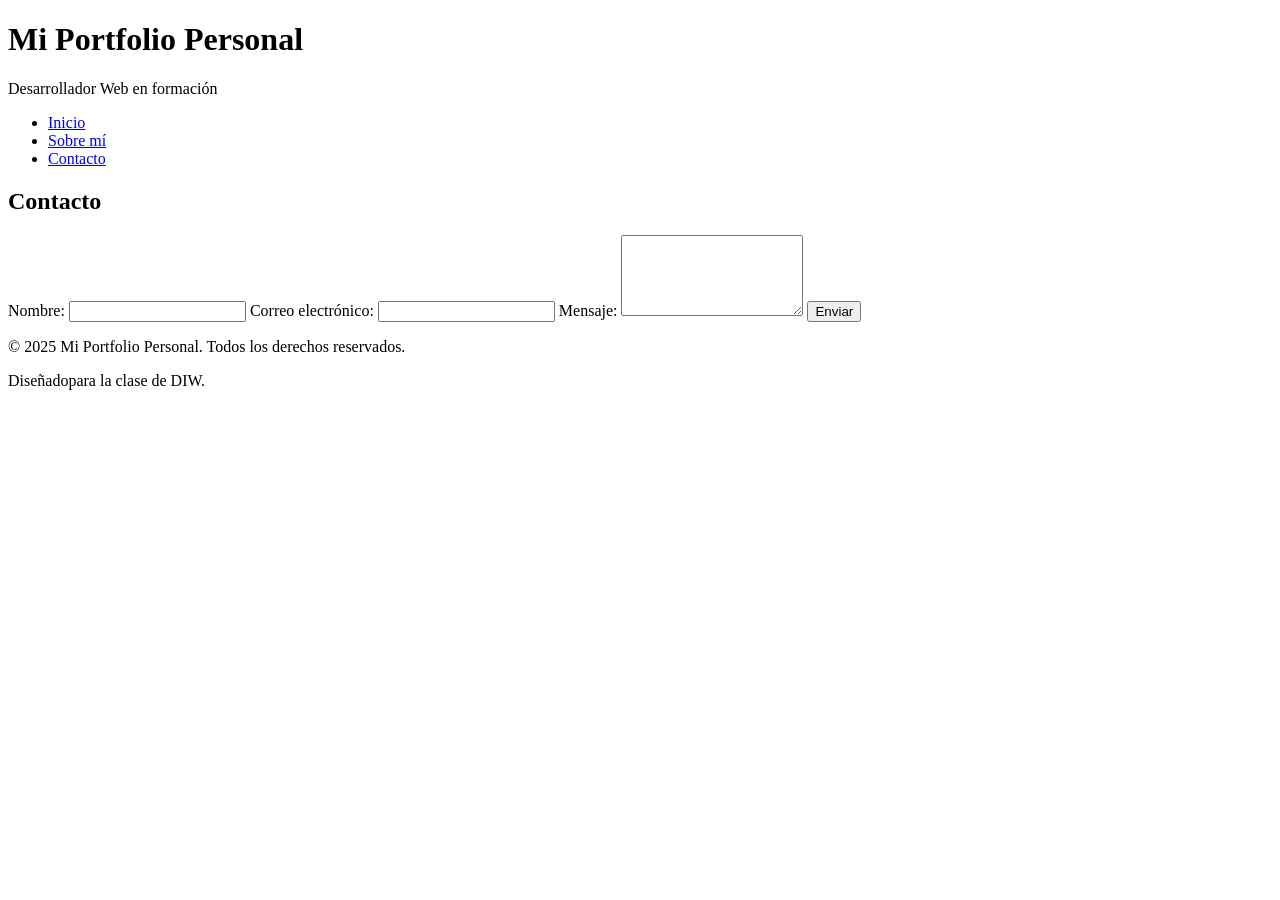
==== contacto.html @ aa0fa2b0 "eliminado formato en html, separado a main.css, inicializado sas, creados ficheros para variables y " ====
<!DOCTYPE html>
<html lang="es">
<head>
    <meta charset="UTF-8">
    <meta name="viewport" content="width=device-width, initial-scale=1.0">
    <title>Mi Sitio Web - Contacto</title>
    <link rel="stylesheet" href="css/main.css">
</head>
<body>

    <header>
        <h1>Mi Portfolio Personal</h1>
        <p>Desarrollador Web en formación</p>
    </header>

    <nav>
        <ul>
            <li><a href="index.html">Inicio</a></li>
            <li><a href="sobre.html">Sobre mí</a></li>
            <li><a href="contacto.html" class="activo">Contacto</a></li>
        </ul>
    </nav>

    <main>
        <section class="caja-contenido">
            <h2>Contacto</h2>
            <form action="#" method="POST">
                <label for="nombre">Nombre:</label>
                <input type="text" id="nombre" name="nombre" required>

                <label for="email">Correo electrónico:</label>
                <input type="email" id="email" name="email" required>

                <label for="mensaje">Mensaje:</label>
                <textarea id="mensaje" name="mensaje" rows="5" required></textarea>

                <button type="submit">Enviar</button>
            </form>
        </section>
    </main>

    <footer>
        <p>&copy; 2025 Mi Portfolio Personal. Todos los derechos reservados.</p>
        <p class="copy-peq">Diseñadopara la clase de DIW.</p>
    </footer>

</body>

</html>
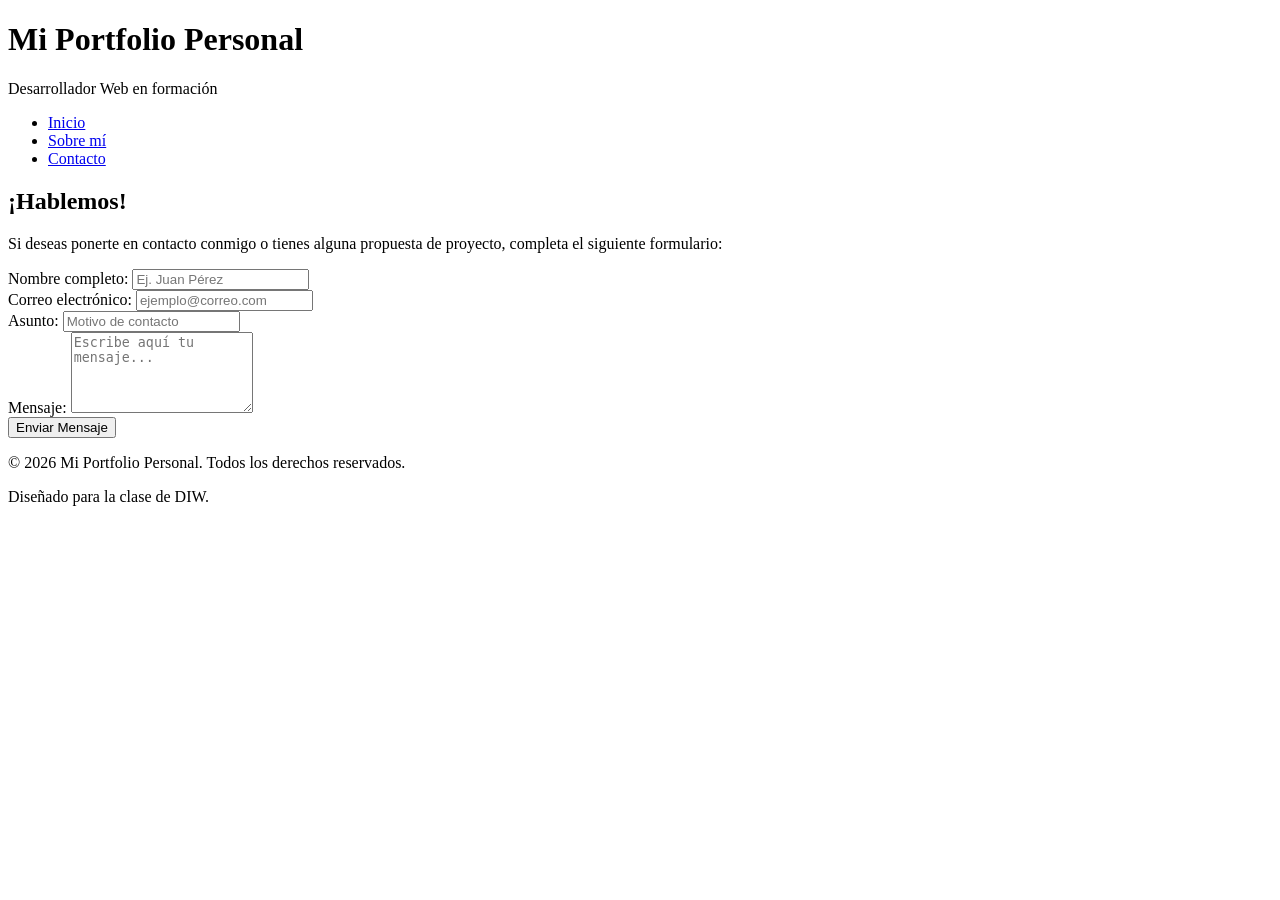
==== commit d1e18e59: "estilo modular SASS aplicado" ====
--- a/contacto.html
+++ b/contacto.html
@@ -23,27 +23,39 @@
 
     <main>
         <section class="caja-contenido">
-            <h2>Contacto</h2>
-            <form action="#" method="POST">
-                <label for="nombre">Nombre:</label>
-                <input type="text" id="nombre" name="nombre" required>
+            <h2>¡Hablemos!</h2>
+            <p>Si deseas ponerte en contacto conmigo o tienes alguna propuesta de proyecto, completa el siguiente formulario:</p>
 
-                <label for="email">Correo electrónico:</label>
-                <input type="email" id="email" name="email" required>
+            <form action="#" method="POST" class="formulario-contacto">
+                <div class="grupo-campo">
+                    <label for="nombre">Nombre completo:</label>
+                    <input type="text" id="nombre" name="nombre" placeholder="Ej. Juan Pérez" required>
+                </div>
 
-                <label for="mensaje">Mensaje:</label>
-                <textarea id="mensaje" name="mensaje" rows="5" required></textarea>
+                <div class="grupo-campo">
+                    <label for="email">Correo electrónico:</label>
+                    <input type="email" id="email" name="email" placeholder="ejemplo@correo.com" required>
+                </div>
 
-                <button type="submit">Enviar</button>
+                <div class="grupo-campo">
+                    <label for="asunto">Asunto:</label>
+                    <input type="text" id="asunto" name="asunto" placeholder="Motivo de contacto">
+                </div>
+
+                <div class="grupo-campo">
+                    <label for="mensaje">Mensaje:</label>
+                    <textarea id="mensaje" name="mensaje" rows="5" placeholder="Escribe aquí tu mensaje..." required></textarea>
+                </div>
+
+                <button type="submit" class="btn-primario">Enviar Mensaje</button>
             </form>
         </section>
     </main>
 
     <footer>
-        <p>&copy; 2025 Mi Portfolio Personal. Todos los derechos reservados.</p>
-        <p class="copy-peq">Diseñadopara la clase de DIW.</p>
+        <p>&copy; 2026 Mi Portfolio Personal. Todos los derechos reservados.</p>
+        <p class="copy-peq">Diseñado para la clase de DIW.</p>
     </footer>
 
 </body>
-
 </html>
